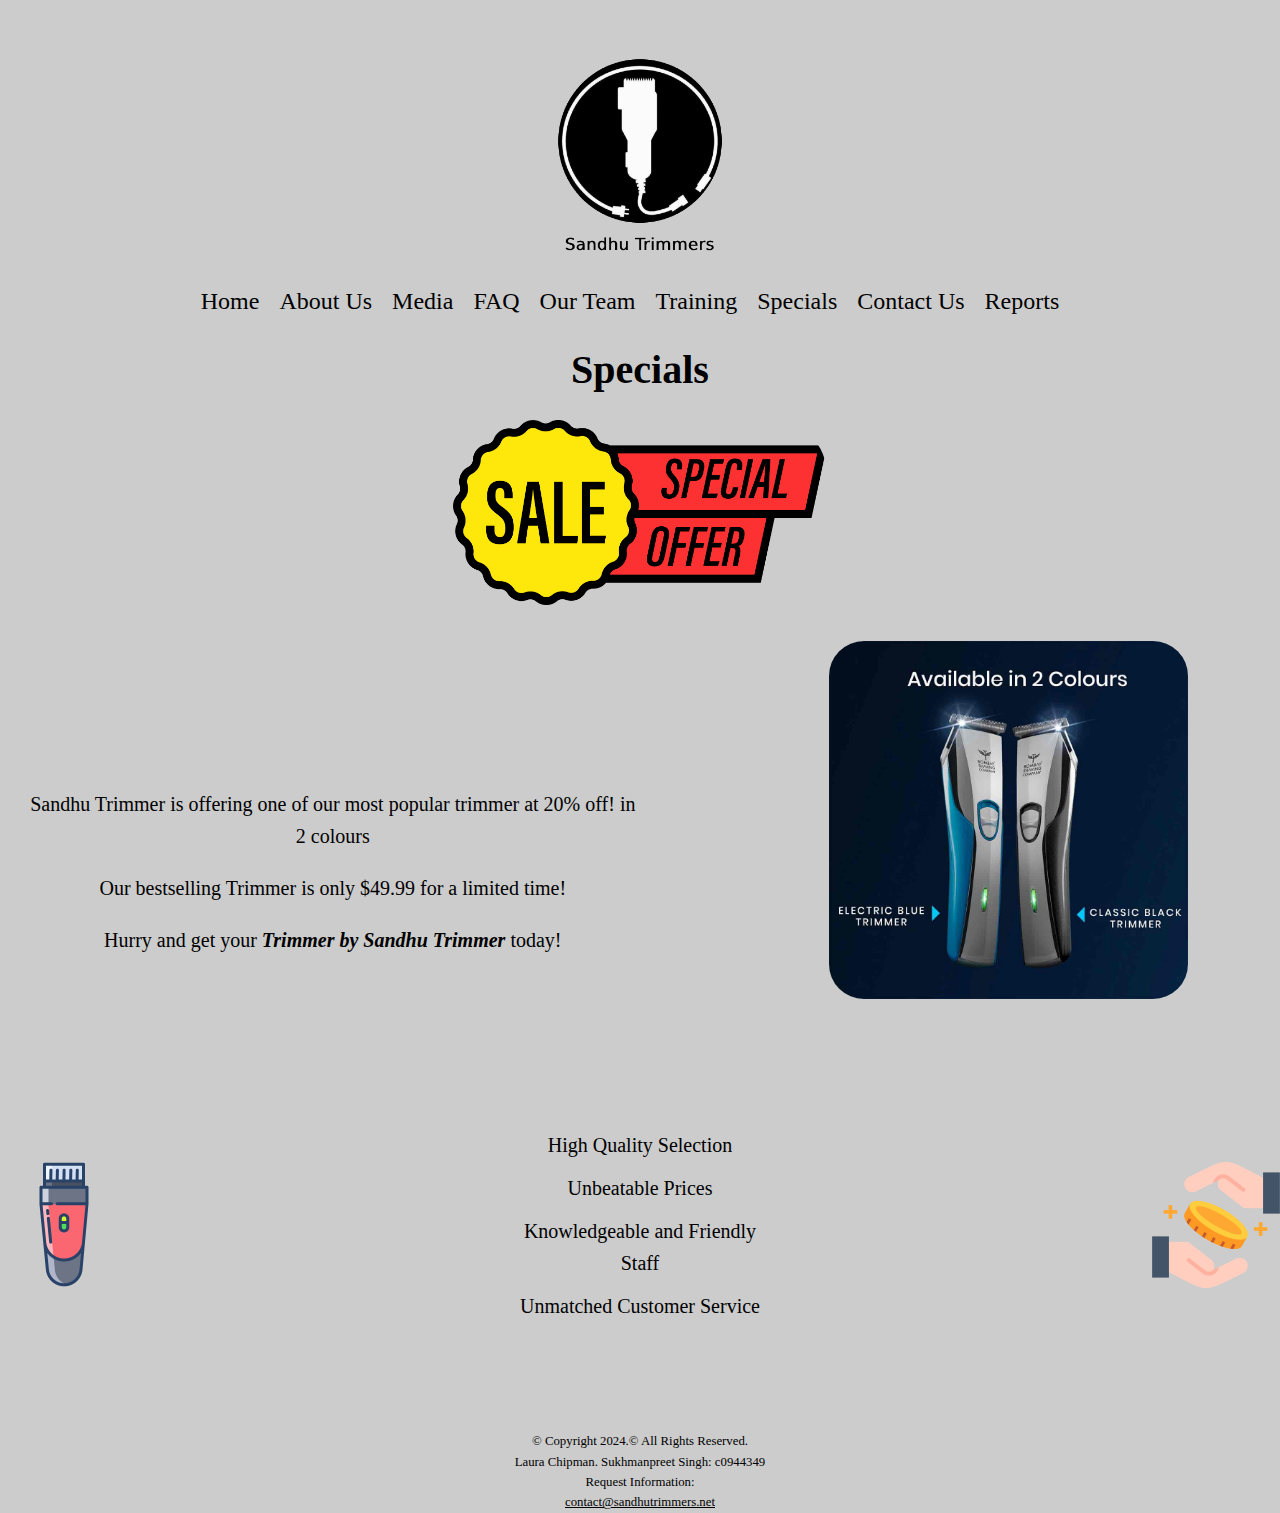
==== specials.html @ ecc9be5d "first commit" ====
<!DOCTYPE html>
<!-- 
Author: Sukhmanpreet Singh
Student Number: c0944349
File Name: specials.html
TERM PROJECT
 -->

<html lang="en"><head><meta http-equiv="Content-Type" content="text/html; charset=UTF-8">
	<title>bright Specials</title>
	
	<link rel="stylesheet" href="./assets/styles.css">
	<link rel="shortcut icon" href="https://laurachipman.github.io/images/logo1.ico">
	<meta name="viewport" content="width=device-width, initial scale=1.0">

</head>
<body>
	
	<!-- Use the header area for the website name or logo -->
	<header>
		<a href="./index.html"><img class="logo" src="./assets/logo.png" alt="Electric trimmer logo"></a>
	</header>

	
		<!-- Use the nav area to add hyperlinks and other pages within the website --> 
		<nav class="nav">
			<ul class="row">
				<li><a href="./index.html">Home</a></li>
				<li><a href="#">About Us</a></li>
				<li><a href="#">Media</a></li>
				<li><a href="#">FAQ</a></li>
				<li><a href="#">Our Team</a></li>
				<li><a href="#">Training</a></li>
				<li><a href="./specials.html">Specials</a></li>
				<li><a href="#">Contact Us</a></li>
				<li><a href="#" target="_blank">Reports</a></li>
			</ul>
		</nav>

	

    <!-- Use the header area for the website name or logo -->
	<main>	
	    <h1>Specials </h1>	

		<img class="offer" src="./assets/specialoffer.png" alt="special offer">

		<div id="special">

			<div class="content">
			<h2><span class="urgent">THIS WEEK ONLY </span></h2>
			<p>Sandhu Trimmer is offering one of our most popular trimmer at 20% off! in 2 colours</p>
			<p>Our bestselling Trimmer is only $49.99 for a limited time!</p>
			<p>Hurry and get your <span class="tripod">Trimmer by Sandhu Trimmer</span> today!</p>
			</div>
			
			<img class="floorlamp" src="./assets/trimmer.jpg" alt="Bright&#39;s most popular lamp, the Trilight">

		</div>
		
		<h2>People LOVE Sandhu Trimmer because of our</h2>

		<div id="lovebright">

			<img class="png" src="./assets/nikkatrimmer.png" alt="lamp icon">

			<ul>
				<li>High Quality Selection</li>
				<li>Unbeatable Prices</li>
				<li>Knowledgeable and Friendly Staff</li>
				<li>Unmatched Customer Service</li>
			</ul>

			<img class="png" src="./assets/saving.png" alt="money saving icon">
		</div>

		<h2>Decide for yourself, purchase a BRIGHT lamp today!</h2>
	</main>

	<!-- Use the footer are to add webpage footer content -->
	<footer>
		<p>© Copyright 2024.© All Rights Reserved.</p>
		<p>Laura Chipman. Sukhmanpreet Singh: c0944349</p>
		<p>Request Information:<a href="mailto:contact@sandhutrimmers.net">contact@sandhutrimmers.net</a></p>

	</footer>
		

</body></html>
---- assets/styles.css ----
/*
Author: Sukhmanpreet Singh
Student Number: c0944349
File Name: styles.css
TERM PROJECT
*/

/*reset*/
body, header, nav, main, footer, h1, div, img, ul, figure, figcaption, section, article, aside, th, table, caption, td, aside, figure, figcaption {
    margin:0;
    padding:0;
    border:0;
 }

 *{ 
    box-sizing: border-box;
 }

/* Style rules for body and images */
body {
    background-color: #ccc;
    height: 100%;
    margin: 0;
}

html {
    height: 100%;
}

img {
    width: 100%;
}

.logo {
    max-width: 22%;
    display:grid;
}

.hero {
    width: 100%;
    border: 5px solid#ccc;
    overflow: hidden;
 }
 
.offer {
    max-width: 45%;
    border-radius: 60px;
    width: 30%;
    border: 5px solid#ccc;
}

.floorlamp {
    width: 30%;
    border-radius: 40px;
    border: 5px solid#ccc;
    float: left;
    margin-left: 15%;
}

.png {
    max-width: 10%;
}

 /* Style rule for header */
header {
        width: 100%;
        height:fit-content;  
        background-color: #ccc;
        top: 0;
}

h1 {
    font-family: "GFS Didot", serif;
    text-align: center;
    margin-top: 5px;
    color: #000000;
    margin-bottom: 1%;
    font-weight: bolder;
}

h2 {
    font-family: "GFS Didot", serif;
    text-align: center;
    margin-top: 20px;
    color:#ccc;
    margin-bottom: 2%;
}

h3 {
    font-family: "GFS Didot", serif;
    text-align: center;
    margin-top: 20px;
    color:#ccc;
    margin-bottom: 2%;
}




 /* Style for rules for navigation area */ 
 .nav {
    color: #ffffffb9;
    padding-bottom: 1%;
    display:flex;
    justify-content:center;
    font-family: "GFS Didot", serif;
}

.nav ul {
    list-style: none;
    display:contents;  
    margin: 0 0px;
    text-align:center;    
}

.nav li {
    
    margin-right: 20px; 
    list-style-type:none;
    font-family: "GFS Didot", serif;
    font-size: 1.5em;}

.nav a {
    text-decoration: none;
    color: #000000;
}

.nav a:hover {
    text-decoration: none;
    color:#021229;
    background-color:#ccc;
}


 /* Style rules for main content */ 
main {
    display: flex;
    flex-direction: column;
    align-items: center;
    justify-content: center;
    background-color: #ccc;
    font-size: 1.25em;
    font-family: "GFS Didot", serif;
}

article {
    margin: 0;
}

#mission {
    font-weight: bold;
}

main p {
    text-align: center;
}

 body {
    font-family: "GFS Didot", serif;
    font-size: 1em;
    line-height: 1.6;
    align-items: center;
}

.urgent{
    font-size: 1.75em;
    font-weight: bold;
    color:#ccc;
}

a {
    display: flex;
    justify-content: center;
}

.tripod {
    font-weight: bold;
    color:#000000;
    font-style: italic;
}

#special {
    display: flex;
    align-items: center;
    padding: 2%;
}

#special .content{
    width: 50%;
}

.map{
    border: 2px solid #000;
    width: 95%;
    height: 50%;
}

#lovebright {
    font-family: "GFS Didot", serif;
    align-content:center;
    align-items: flex-start;
    display: flex;
    align-items: center;
    justify-content: space-between
}

#contact{
    display: flex;
    flex-direction:column;
    align-items: center;
    width:100%;
}

.homecontact{
    text-decoration: none;
    font-weight: normal;
    font-size: xx-large;
    color: #000000;
}

aside {
    margin-top: 20px;
    margin-left: 20px;
    background-color:#ccc;
    color:#ccc;
    box-shadow: 5px 5px 8px #000;
    border-radius: 0 15px; 
}

aside h2 {
    color: #cce;
    margin: 0;
}

aside p {
    margin: 0;
}

figure {
    margin: 20px 0;
    text-align: center;    
}

.home-menu {
    margin: 0;
    padding: 0;
    border: 1px solid #f2f2f2;
}

figcaption {
    text-align: center;
    font-weight:bold;
}

.team {
    width: 80%;
    border-radius: 40px;
    border: 5px solid#ccc;
    box-shadow: 5px 5px 8px #000;
    display: block;
    margin-left: auto;
    margin-right: auto;
}

/* Style rules for form elements */
form {
    display:grid;
    width: 90%;
    justify-content: center;
}

fieldset, input, select, textarea {
    margin-bottom: auto;
    align-items: center;
   
}

fieldset {
    border: 2px solid#ccc;
    box-shadow: 3px 3px 3px#ccc;
    border-radius: 40px;
}

.form-grid {
    display:grid;
    grid-template-columns: auto / auto auto; 
    grid-gap: 20px;
}

fieldset legend {
    font-weight: bold; 
    font-size: 1.25em;
    text-align: center;
    color:#ccc;
}

label {
    display:flex;
    padding-top: 3%;
    justify-content: center;
}

input *{
    width: 95%;
    box-sizing: border-box; 
    padding: 8px;
    margin-bottom: 10px;
    border-radius: 10px;
    align-items: center;
}

textarea {
    width:100%;
    display: flex;
    border-radius: 10px;
}

#how-heard {
    width: 100%;
    height:max-content;
}

.asterik {
    color: red;
}

.btn {
    border: 3px solid #ccc;
    font-family: "GFS Didot", serif;
    display: block;
    padding: 1%;
    background-color:#ccc;
    font-size: 1em;
    border-radius: 10px; 
    color:#ccc;
}



#best-date {
    display: flex;
    justify-content: center;
}

/*Style Rules for Lists*/
ul {
    list-style-type: none;
}

main li {
    padding: 2%;
    text-align: center;
}

/*Style Rules foe Tables*/
table {
    border-collapse: collapse;
    border: 4px solid#ccc;
    justify-content: center;
    display: block;
    padding: 2%;
}

caption {
    font-size: 1.7em; 
    font-weight: bold; 
    padding: 1% ;
    color:#ccc;
}

th, td {
    border-collapse: collapse;
    padding: 1%;
    border: 2px solid#ccc;
    text-align: center;
}

th {
    background-color:#ccc;
    color: #fff;
    width: 22%;
}

tr:nth-child(odd) { 
    background-color: #c5d281; 
}

tr:hover {
    background-color: rgb(109, 90, 231);
}

.frame {
    opacity: 0.9;
}

.frame:hover { 
    opacity: 1;
    box-shadow: 8px 8px 10px#ccc;
}


/* Apply styles to the main grid container */
.grid {
    display: grid;
    grid-gap: 5px;
    grid-template-columns: auto auto;

}

.grid a:hover {
        text-decoration: none;
        font-weight: lighter;
        color:#021229;
        background-color:#ccc;

}

#lastarticle {
    align-items: center; 
}
 

/* Style for the section element */
section {
    padding: 20px;
    margin: 50px;
    box-shadow: 8px 8px 8px#ccc;
    border-radius: 45px;
        border:2px solid#ccc;
    }


/* Style for the quote element */
.quote {
    font-style: italic;
}

/* Emphasized quote class */
.emphasized {
    
    color: #ccc; 
}

video {
    width: 80%;
    display: grid;
    justify-content: center;
    border: 3px solid#ccc;
    padding: 5%;
    margin: 3%;
}

/* Style rules for footer content */
footer {
    margin-bottom: 10px;
    margin-top: 10px;
    align-items: center;
}

footer p{
    font-size: 0.8em;
    text-align:center;
    color: #000000;
    padding: 0px;
    margin: 0px;
}

footer p a{
    color: #000;
    text-decoration: underline;
}

/* Responsive styles for smaller screens */
@media only screen and (max-width: 768px) {
    .logo {
        max-width: 100%;
        margin: 0 auto;
    }

    .hero {
        border: 3px solid#ccc;
    }

    .offer {
        max-width: 100%;
        width: 100%;
    }

    .floorlamp {
        width: 100%;
        margin-left: 0;
    }

    .nav ul {
        flex-direction: column;
        text-align: center;
        padding: 0;
        margin: 0;
    }

    .nav li {
        margin: 0;
    }

    .nav {
        display: block;
    }

    main {
        margin: 5%;
    }

    #lovebright {
        flex-direction: column;
        text-align: center;
    }

    .grid {
        grid-template-columns: 100%;
    }

   .frame {
        box-shadow: none;
    }

    #lastarticle {
        text-align: center;
    }

    section {
        margin: 20px;
    }

    video {
        width: 100%;
    }

    p {
        font-size: .8em;
    }

    #training-table {
        width:fit-content;
    }
}

/* Extra small devices (phones, 600px and down) */
@media only screen and (max-width: 600px) {
    .logo {
        max-width: 100%;
    }

    .nav ul {
        padding: 0;
    }
}
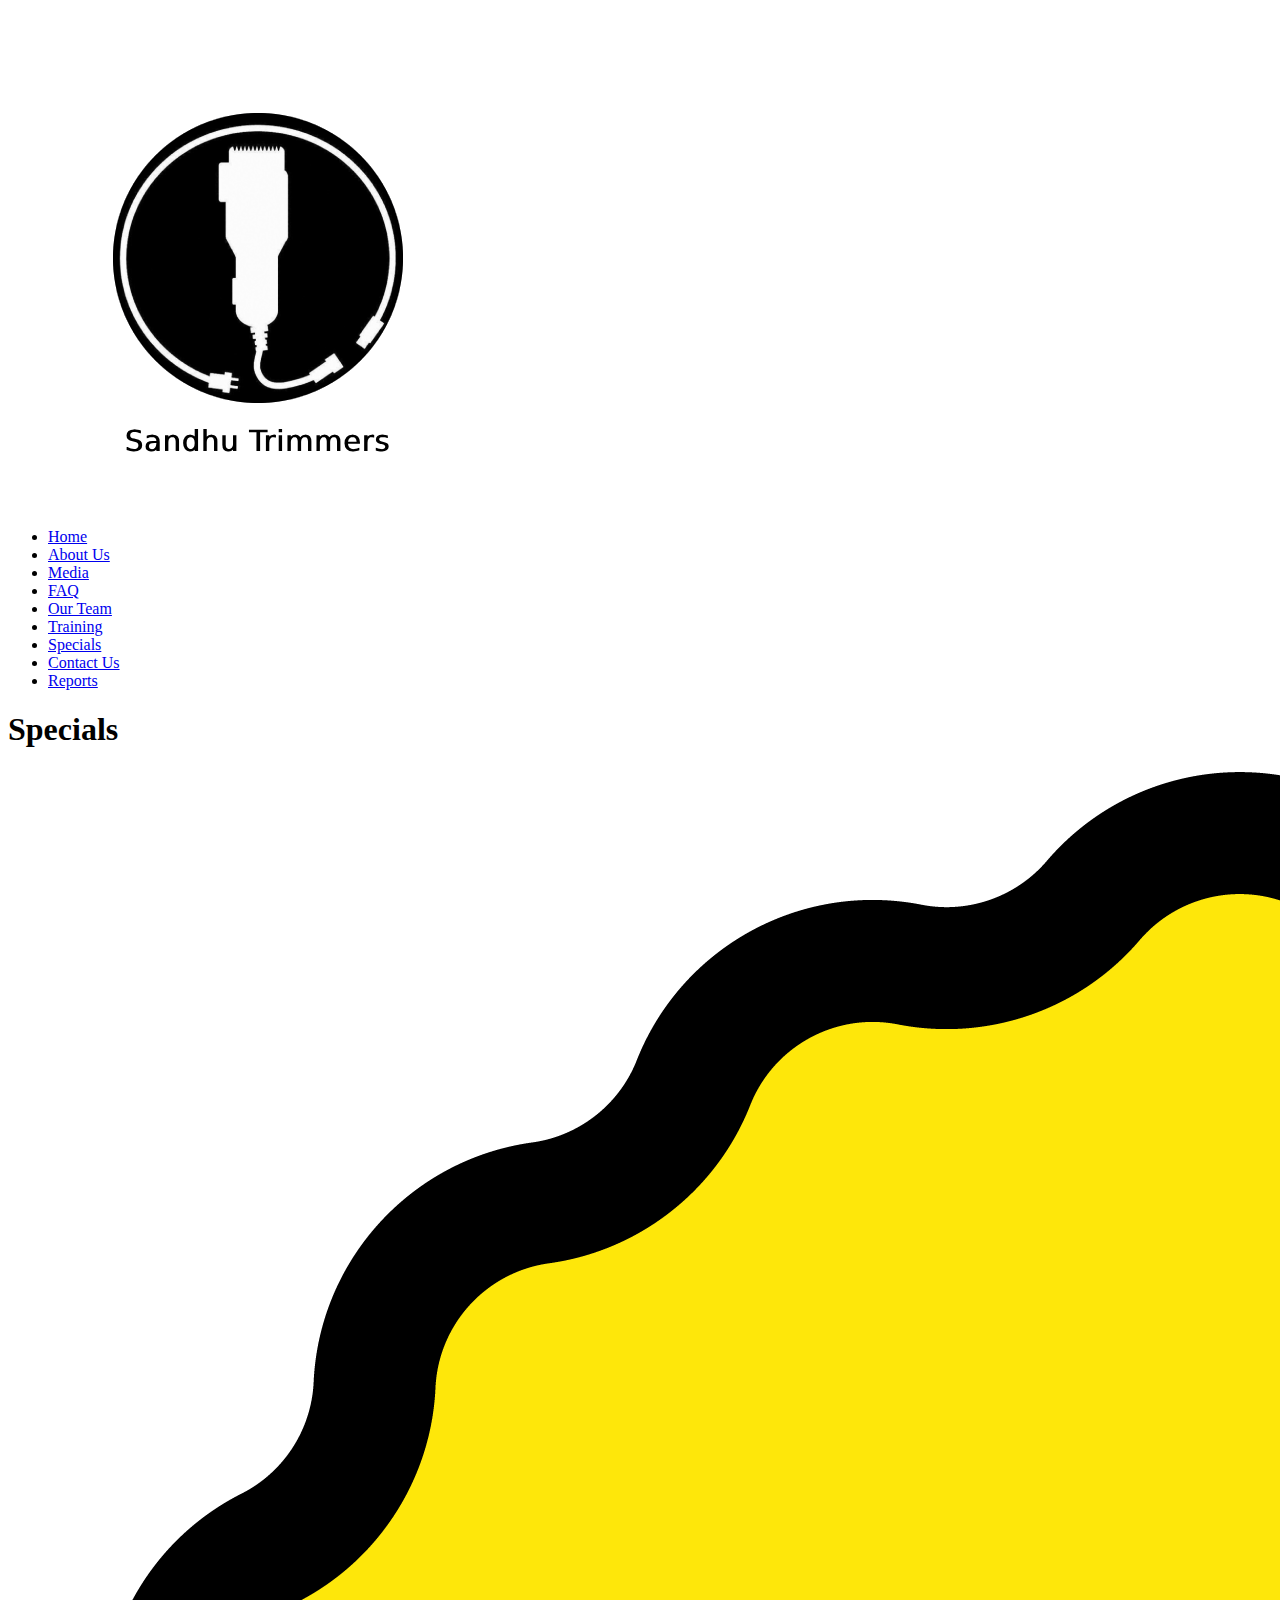
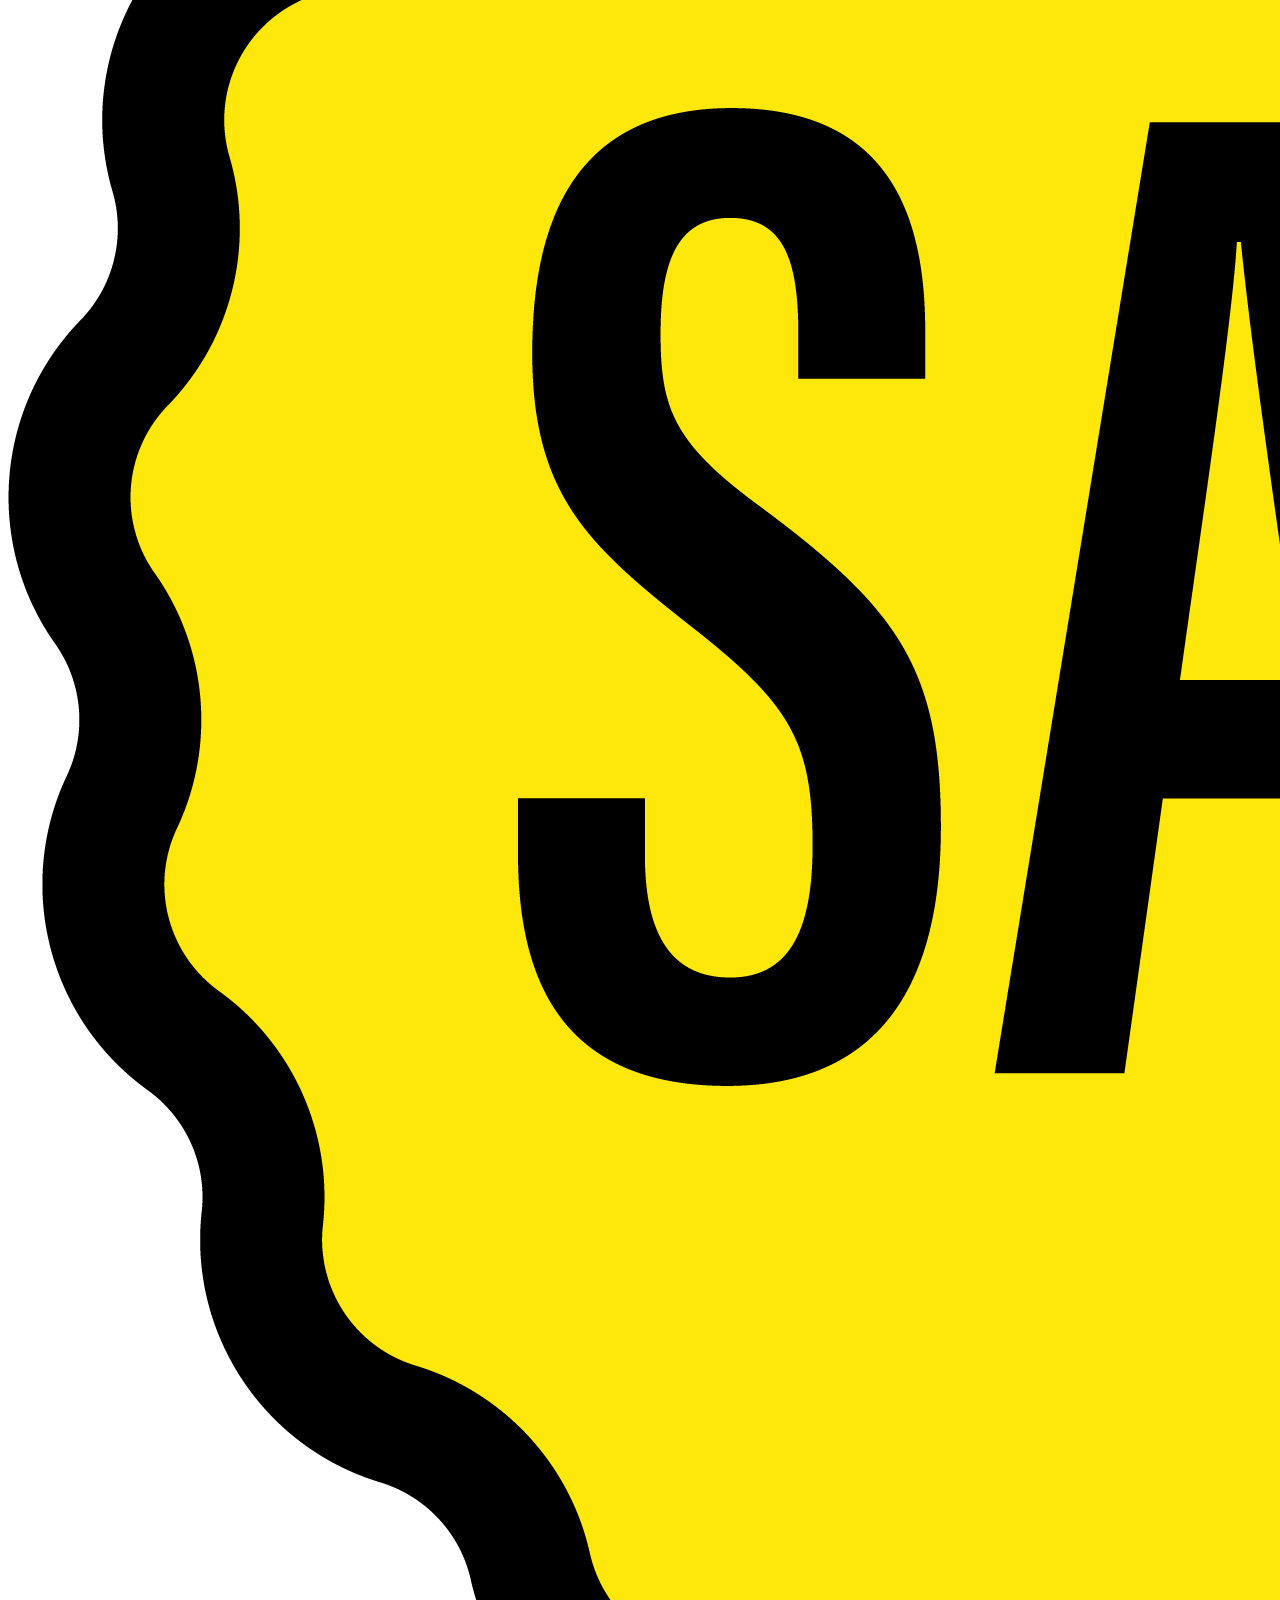
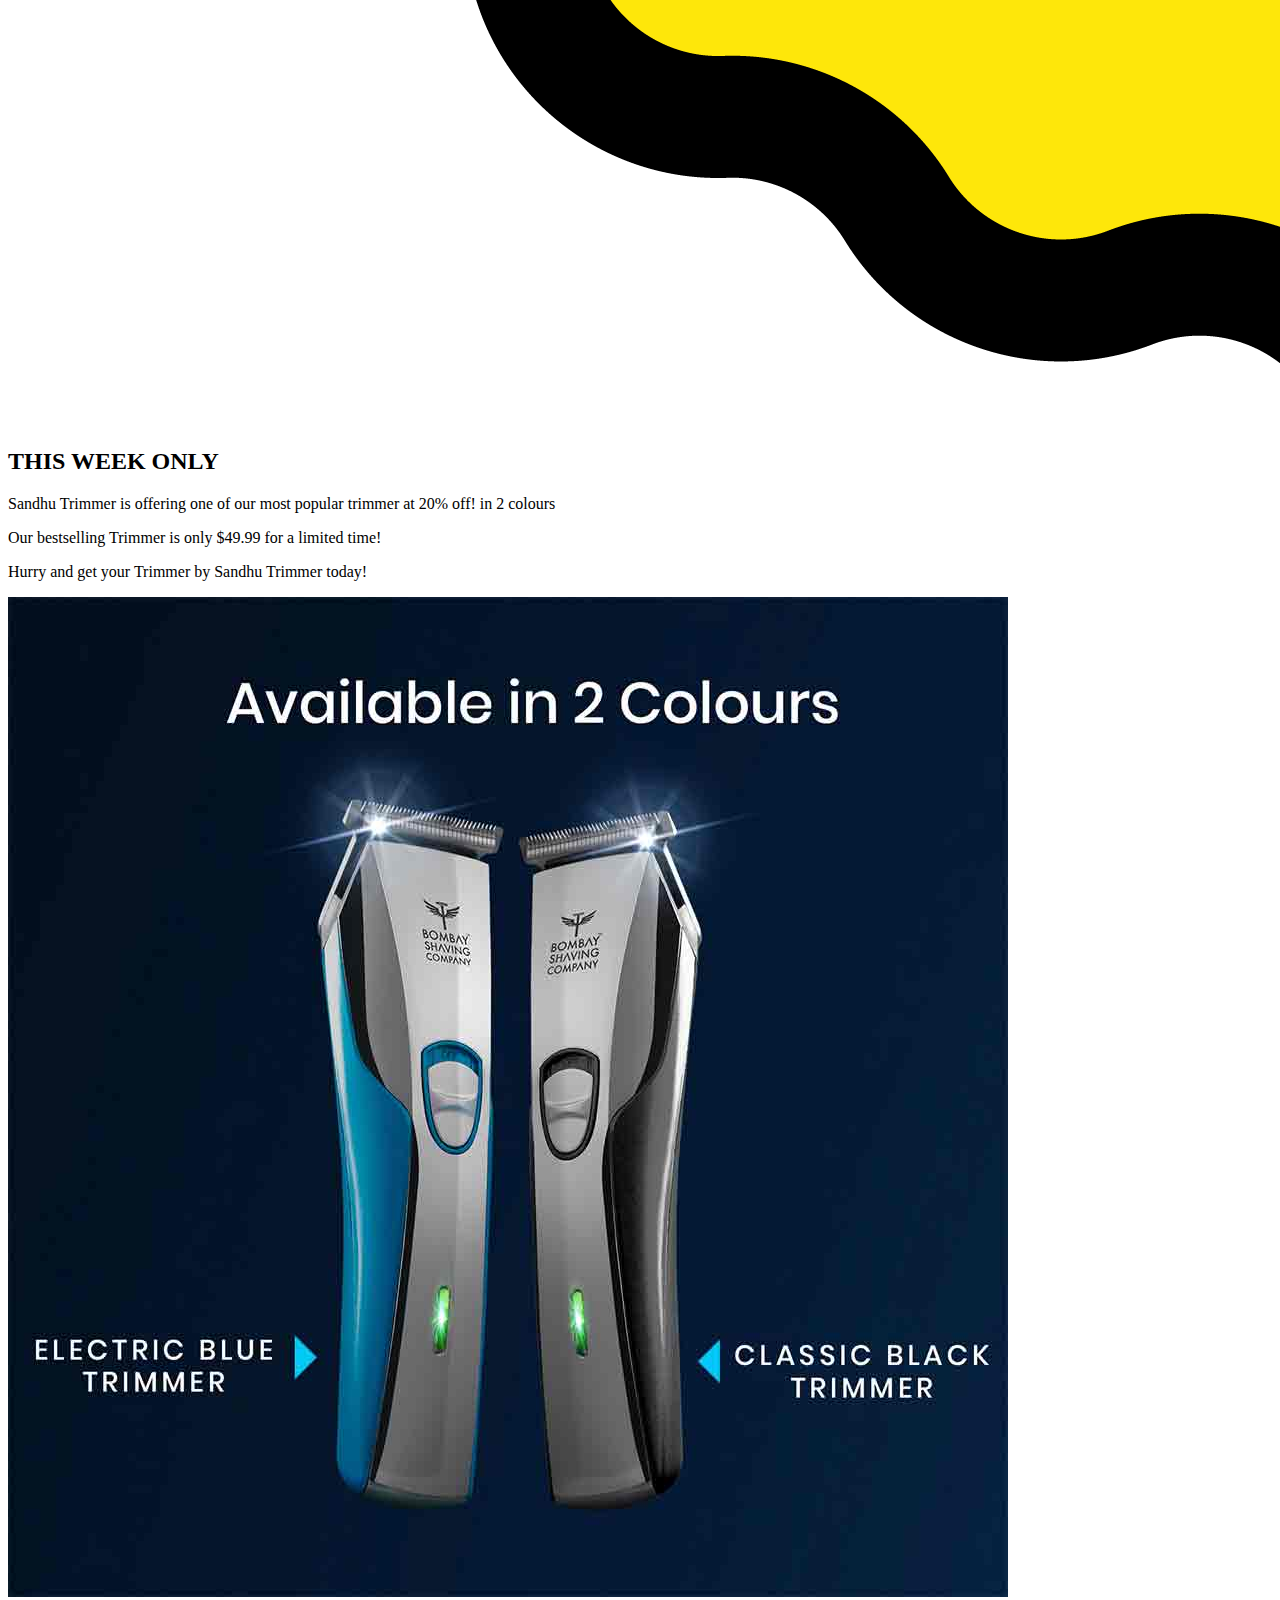
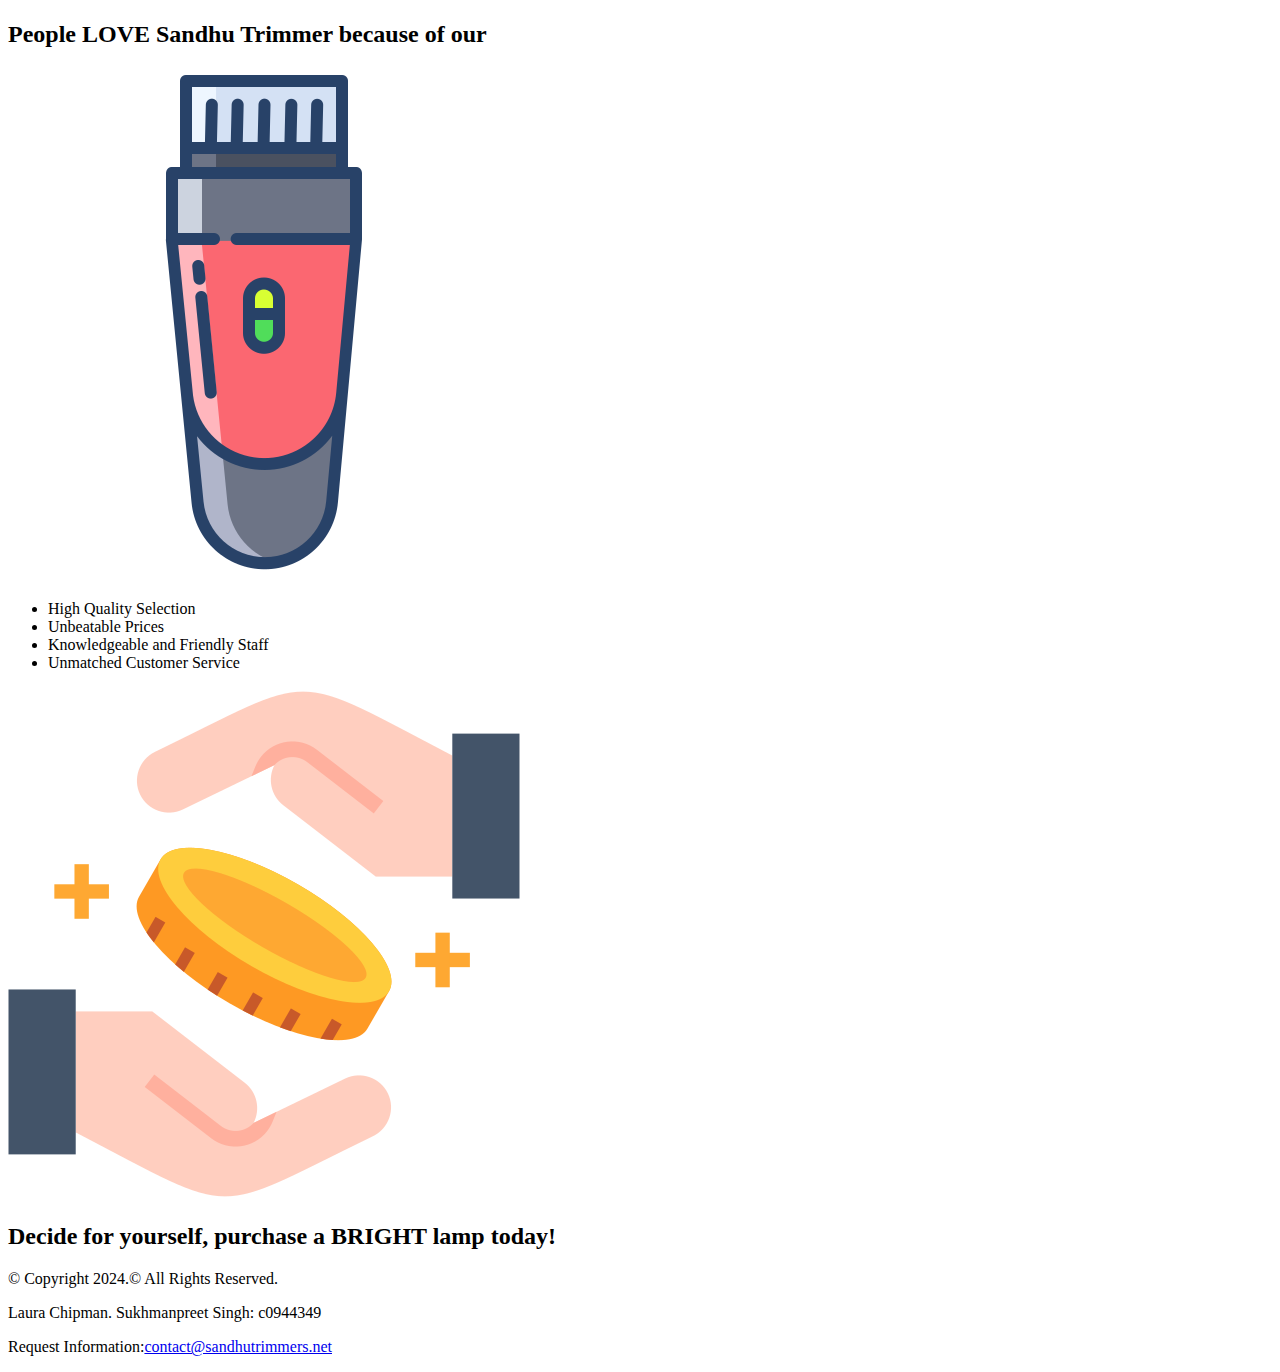
==== commit c9338263: "completed till week 11" ====
--- a/specials.html
+++ b/specials.html
@@ -9,8 +9,8 @@
 <html lang="en"><head><meta http-equiv="Content-Type" content="text/html; charset=UTF-8">
 	<title>bright Specials</title>
 	
-	<link rel="stylesheet" href="./assets/styles.css">
-	<link rel="shortcut icon" href="https://laurachipman.github.io/images/logo1.ico">
+	<link rel="stylesheet" href="./styles.css">
+	<link rel="shortcut icon" href="./assets/logo.ico">
 	<meta name="viewport" content="width=device-width, initial scale=1.0">
 
 </head>
@@ -26,11 +26,11 @@
 		<nav class="nav">
 			<ul class="row">
 				<li><a href="./index.html">Home</a></li>
-				<li><a href="#">About Us</a></li>
+				<li><a href="./about.html">About Us</a></li>
 				<li><a href="#">Media</a></li>
 				<li><a href="#">FAQ</a></li>
-				<li><a href="#">Our Team</a></li>
-				<li><a href="#">Training</a></li>
+				<li><a href="./team.html">Our Team</a></li>
+				<li><a href="./training.html">Training</a></li>
 				<li><a href="./specials.html">Specials</a></li>
 				<li><a href="#">Contact Us</a></li>
 				<li><a href="#" target="_blank">Reports</a></li>
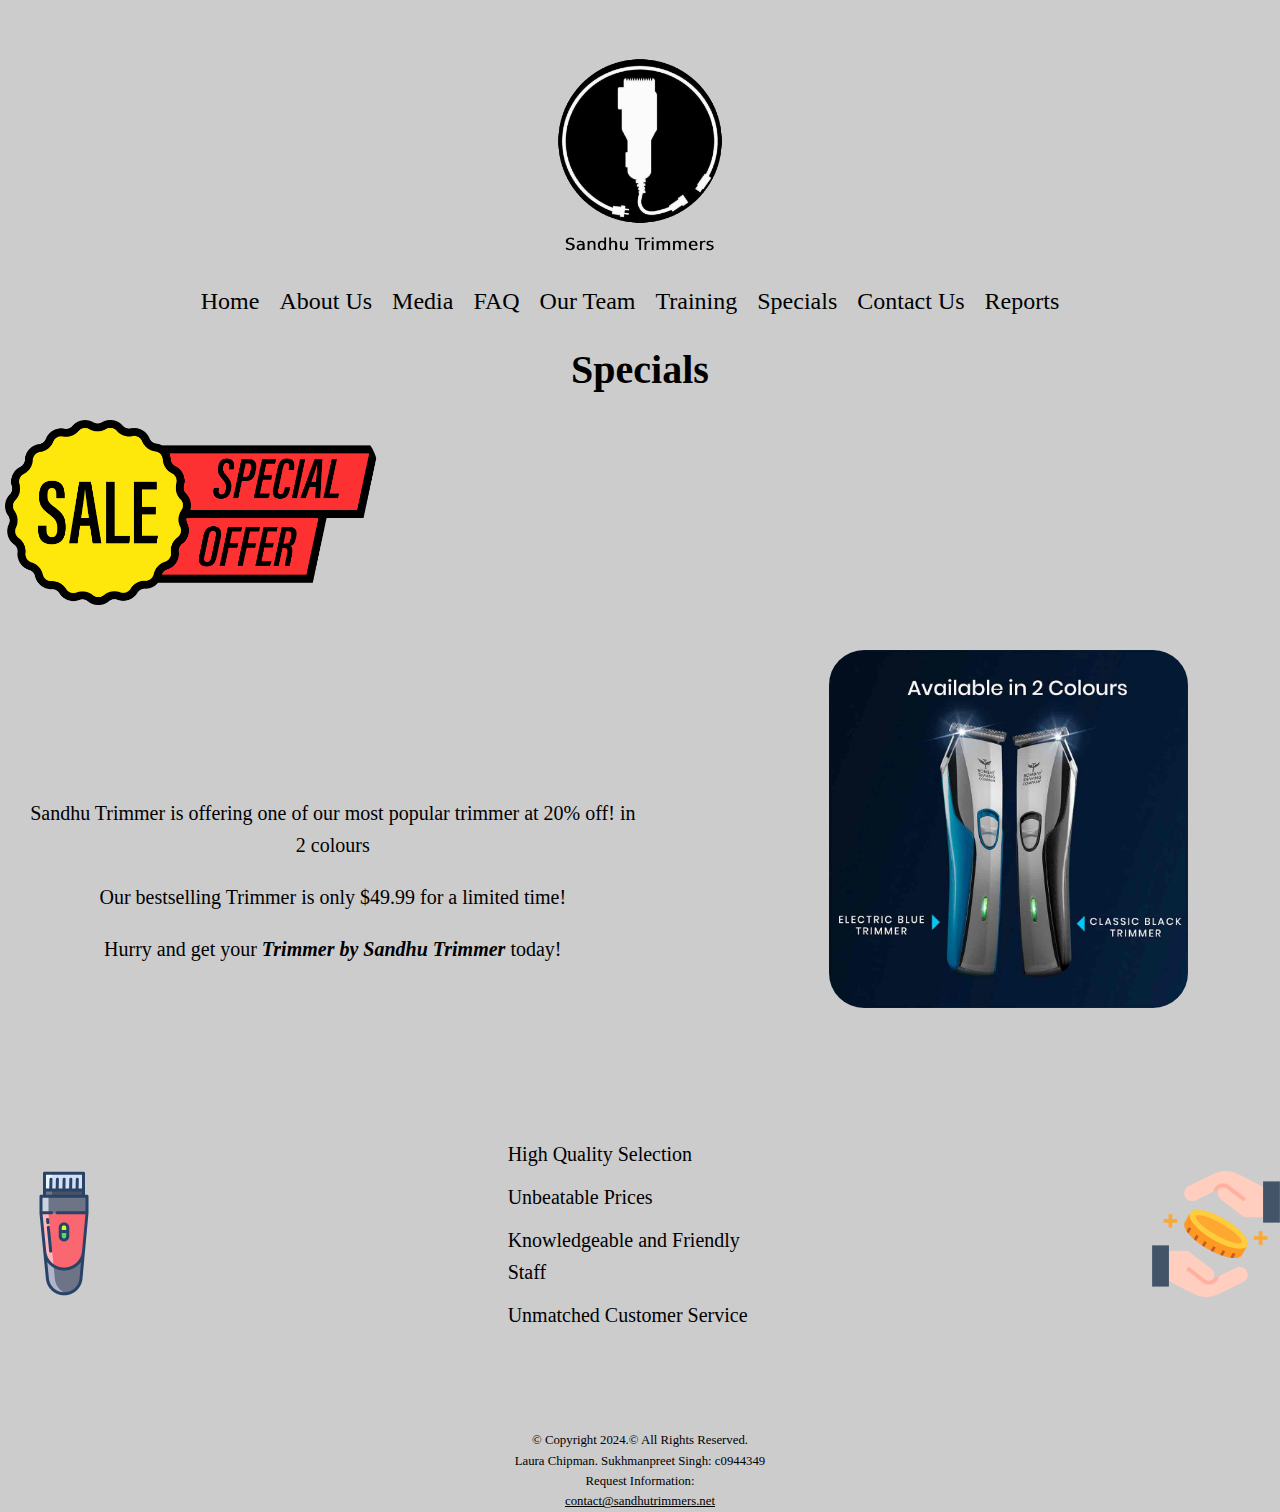
==== commit 83edd047: "fixed special page" ====
--- a/specials.html
+++ b/specials.html
@@ -7,9 +7,9 @@
  -->
 
 <html lang="en"><head><meta http-equiv="Content-Type" content="text/html; charset=UTF-8">
-	<title>bright Specials</title>
+	<title> Specials</title>
 	
-	<link rel="stylesheet" href="./styles.css">
+	<link rel="stylesheet" href="./css/styles.css">
 	<link rel="shortcut icon" href="./assets/logo.ico">
 	<meta name="viewport" content="width=device-width, initial scale=1.0">
 
--- a/css/styles.css
+++ b/css/styles.css
@@ -0,0 +1,552 @@
+/*
+Author: Sukhmanpreet Singh
+Student Number: c0944349
+File Name: styles.css
+TERM PROJECT
+*/
+
+/*reset*/
+body, header, nav, main, footer, h1, div, img, ul, figure, figcaption, section, article, aside, th, table, caption, td, aside, figure, figcaption {
+    margin:0;
+    padding:0;
+    border:0;
+ }
+
+ *{ 
+    box-sizing: border-box;
+ }
+
+/* Style rules for body and images */
+body {
+    background-color: #ccc;
+    height: 100%;
+    margin: 0;
+}
+
+html {
+    height: 100%;
+}
+
+img {
+    width: 100%;
+}
+
+.logo {
+    max-width: 22%;
+    display:grid;
+}
+
+.hero {
+    width: 100%;
+    border: 5px solid#ccc;
+    overflow: hidden;
+ }
+ 
+.offer {
+    max-width: 45%;
+    border-radius: 60px;
+    width: 30%;
+    border: 5px solid#ccc;
+}
+
+.floorlamp {
+    width: 30%;
+    border-radius: 40px;
+    border: 5px solid#ccc;
+    float: left;
+    margin-left: 15%;
+}
+
+.png {
+    max-width: 10%;
+}
+
+ /* Style rule for header */
+header {
+        width: 100%;
+        height:fit-content;  
+        background-color: #ccc;
+        top: 0;
+}
+
+h1 {
+    font-family: "GFS Didot", serif;
+    text-align: center;
+    margin-top: 5px;
+    color: #000000;
+    margin-bottom: 1%;
+    font-weight: bolder;
+}
+
+h2 {
+    font-family: "GFS Didot", serif;
+    text-align: center;
+    margin-top: 20px;
+    color:#ccc;
+    margin-bottom: 2%;
+}
+
+h3 {
+    font-family: "GFS Didot", serif;
+    text-align: center;
+    margin-top: 20px;
+    color:#ccc;
+    margin-bottom: 2%;
+}
+
+
+
+
+ /* Style for rules for navigation area */ 
+ .nav {
+    color: #ffffffb9;
+    padding-bottom: 1%;
+    display:flex;
+    justify-content:center;
+    font-family: "GFS Didot", serif;
+}
+
+.nav ul {
+    list-style: none;
+    display:contents;  
+    margin: 0 0px;
+    text-align:center;    
+}
+
+.nav li {
+    
+    margin-right: 20px; 
+    list-style-type:none;
+    font-family: "GFS Didot", serif;
+    font-size: 1.5em;}
+
+.nav a {
+    text-decoration: none;
+    color: #000000;
+}
+
+.nav a:hover {
+    text-decoration: none;
+    color:#021229;
+    background-color:#ccc;
+}
+
+
+ /* Style rules for main content */ 
+main {
+    background-color: #ccc;
+    font-size: 1.25em;
+    font-family: "GFS Didot", serif;
+}
+
+article {
+    margin: 0;
+}
+
+#mission {
+    font-weight: bold;
+}
+
+main p {
+    text-align: center;
+}
+
+ body {
+    font-family: "GFS Didot", serif;
+    font-size: 1em;
+    line-height: 1.6;
+    align-items: center;
+}
+
+.urgent{
+    font-size: 1.75em;
+    font-weight: bold;
+    color:#ccc;
+}
+
+a {
+    display: flex;
+    justify-content: center;
+}
+
+.tripod {
+    font-weight: bold;
+    color:#000000;
+    font-style: italic;
+}
+
+#special {
+    display: flex;
+    align-items: center;
+    padding: 2%;
+}
+
+#special .content{
+    width: 50%;
+}
+
+.map{
+    border: 2px solid #000;
+    width: 95%;
+    height: 50%;
+}
+
+#lovebright {
+    font-family: "GFS Didot", serif;
+    align-content:center;
+    align-items: flex-start;
+    display: flex;
+    align-items: center;
+    justify-content: space-between
+}
+
+#contact{
+    display: flex;
+    flex-direction:column;
+    align-items: center;
+    width:100%;
+}
+
+.homecontact{
+    text-decoration: none;
+    font-weight: normal;
+    font-size: xx-large;
+    color: #000000;
+}
+
+aside {
+    margin-top: 20px;
+    margin-left: 20px;
+    background-color:#ccc;
+    color:#ccc;
+    box-shadow: 5px 5px 8px #000;
+    border-radius: 0 15px; 
+}
+
+aside h2 {
+    color: #cce;
+    margin: 0;
+}
+
+aside p {
+    margin: 0;
+}
+
+figure {
+    margin: 20px 0;
+    text-align: center;    
+}
+
+.home-menu {
+    margin: 0;
+    padding: 0;
+    border: 1px solid #f2f2f2;
+}
+
+figcaption {
+    text-align: center;
+    font-weight:bold;
+}
+
+.team {
+    width: 80%;
+    border-radius: 40px;
+    border: 5px solid#ccc;
+    box-shadow: 5px 5px 8px #000;
+    display: block;
+    margin-left: auto;
+    margin-right: auto;
+}
+
+/* Style rules for form elements */
+form {
+    display:grid;
+    width: 90%;
+    justify-content: center;
+}
+
+fieldset, input, select, textarea {
+    margin-bottom: auto;
+    align-items: center;
+   
+}
+
+fieldset {
+    border: 2px solid#ccc;
+    box-shadow: 3px 3px 3px#ccc;
+    border-radius: 40px;
+}
+
+.form-grid {
+    display:grid;
+    grid-template-columns: auto / auto auto; 
+    grid-gap: 20px;
+}
+
+fieldset legend {
+    font-weight: bold; 
+    font-size: 1.25em;
+    text-align: center;
+    color:#ccc;
+}
+
+label {
+    display:flex;
+    padding-top: 3%;
+    justify-content: center;
+}
+
+input *{
+    width: 95%;
+    box-sizing: border-box; 
+    padding: 8px;
+    margin-bottom: 10px;
+    border-radius: 10px;
+    align-items: center;
+}
+
+textarea {
+    width:100%;
+    display: flex;
+    border-radius: 10px;
+}
+
+#how-heard {
+    width: 100%;
+    height:max-content;
+}
+
+.asterik {
+    color: red;
+}
+
+.btn {
+    border: 3px solid #ccc;
+    font-family: "GFS Didot", serif;
+    display: block;
+    padding: 1%;
+    background-color:#ccc;
+    font-size: 1em;
+    border-radius: 10px; 
+    color:#ccc;
+}
+
+
+
+#best-date {
+    display: flex;
+    justify-content: center;
+}
+
+/*Style Rules for Lists*/
+ul {
+    list-style-type: none;
+}
+
+main li {
+    padding: 2%;
+    text-align: left;
+}
+
+/*Style Rules foe Tables*/
+table {
+    border-collapse: collapse;
+    border: 4px solid#ccc;
+    justify-content: center;
+    display: block;
+    padding: 2%;
+}
+
+caption {
+    font-size: 1.7em; 
+    font-weight: bold; 
+    padding: 1% ;
+    color:#ccc;
+}
+
+th, td {
+    border-collapse: collapse;
+    padding: 1%;
+    border: 2px solid#ccc;
+    text-align: center;
+}
+
+th {
+    background-color:#ccc;
+    color: #fff;
+    width: 22%;
+}
+
+tr:nth-child(odd) { 
+    background-color: #c5d281; 
+}
+
+tr:hover {
+    background-color: rgb(109, 90, 231);
+}
+
+.frame {
+    opacity: 0.9;
+}
+
+.frame:hover { 
+    opacity: 1;
+    box-shadow: 8px 8px 10px#ccc;
+}
+
+
+/* Apply styles to the main grid container */
+.grid {
+    display: grid;
+    grid-gap: 5px;
+    grid-template-columns: auto auto;
+
+}
+
+.grid a:hover {
+        text-decoration: none;
+        font-weight: lighter;
+        color:#021229;
+        background-color:#ccc;
+
+}
+
+#lastarticle {
+    align-items: center; 
+}
+ 
+
+/* Style for the section element */
+section {
+    padding: 20px;
+    margin: 50px;
+    box-shadow: 8px 8px 8px#ccc;
+    border-radius: 45px;
+        border:2px solid#ccc;
+    }
+
+
+/* Style for the quote element */
+.quote {
+    font-style: italic;
+}
+
+/* Emphasized quote class */
+.emphasized {
+    
+    color: #ccc; 
+}
+
+video {
+    width: 80%;
+    display: grid;
+    justify-content: center;
+    border: 3px solid#ccc;
+    padding: 5%;
+    margin: 3%;
+}
+
+/* Style rules for footer content */
+footer {
+    margin-bottom: 10px;
+    margin-top: 10px;
+    align-items: center;
+}
+
+footer p{
+    font-size: 0.8em;
+    text-align:center;
+    color: #000000;
+    padding: 0px;
+    margin: 0px;
+}
+
+footer p a{
+    color: #000;
+    text-decoration: underline;
+}
+
+/* Responsive styles for smaller screens */
+@media only screen and (max-width: 768px) {
+    .logo {
+        max-width: 100%;
+        margin: 0 auto;
+    }
+
+    .hero {
+        border: 3px solid#ccc;
+    }
+
+    .offer {
+        max-width: 100%;
+        width: 100%;
+    }
+
+    .floorlamp {
+        width: 100%;
+        margin-left: 0;
+    }
+
+    .nav ul {
+        flex-direction: column;
+        text-align: center;
+        padding: 0;
+        margin: 0;
+    }
+
+    .nav li {
+        margin: 0;
+    }
+
+    .nav {
+        display: block;
+    }
+
+    main {
+        margin: 5%;
+    }
+
+    #lovebright {
+        flex-direction: column;
+        text-align: center;
+    }
+
+    .grid {
+        grid-template-columns: 100%;
+    }
+
+   .frame {
+        box-shadow: none;
+    }
+
+    #lastarticle {
+        text-align: center;
+    }
+
+    section {
+        margin: 20px;
+    }
+
+    video {
+        width: 100%;
+    }
+
+    p {
+        font-size: .8em;
+    }
+
+    #training-table {
+        width:fit-content;
+    }
+}
+
+/* Extra small devices (phones, 600px and down) */
+@media only screen and (max-width: 600px) {
+    .logo {
+        max-width: 100%;
+    }
+
+    .nav ul {
+        padding: 0;
+    }
+}